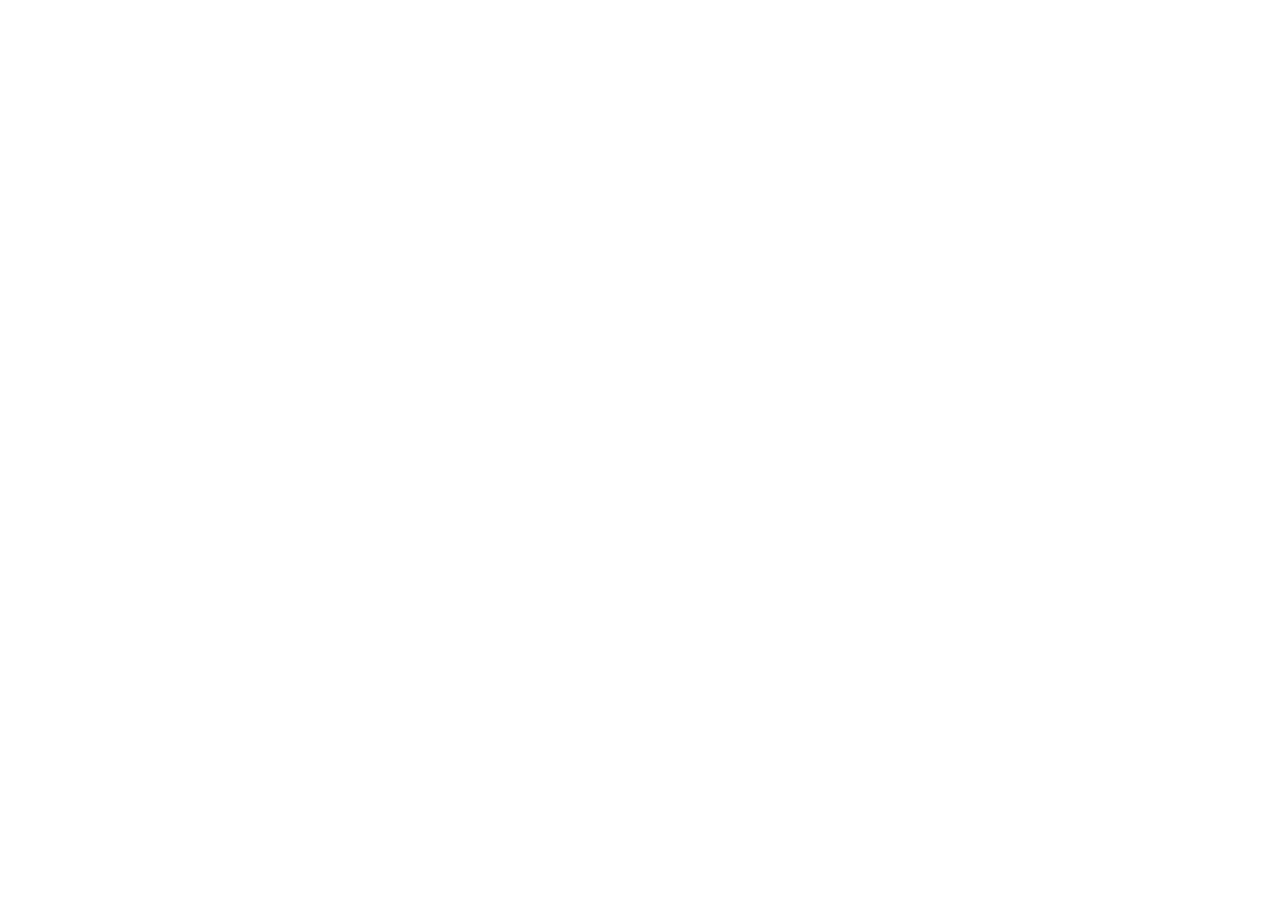
==== admin/index.html @ 23805970 "Initial code commit" ====
<!DOCTYPE html>
<html>
<head>
  <meta charset="utf-8" />
  <meta name="viewport" content="width=device-width, initial-scale=1.0" />
  <title>Content Manager</title>
  <script src="https://identity.netlify.com/v1/netlify-identity-widget.js"></script>
</head>
<body>
  <script src="https://unpkg.com/decap-cms@^3.0.0/dist/decap-cms.js"></script>
</body>
</html>
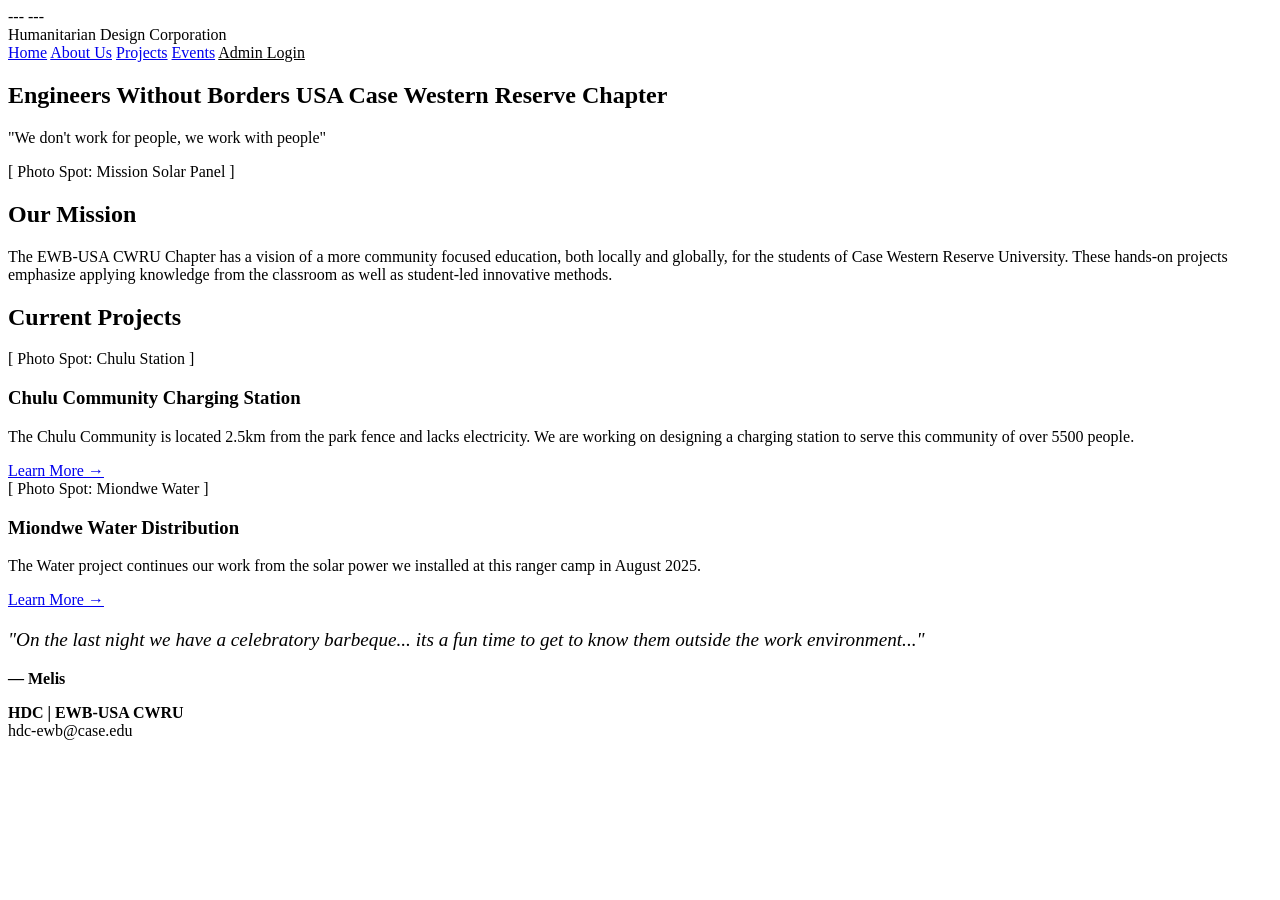
==== commit 4267983e: "Correcting folder organization" ====
--- a/admin/index.html
+++ b/admin/index.html
@@ -1,12 +1,95 @@
+---
+---
 <!DOCTYPE html>
-<html>
+<html lang="en">
 <head>
-  <meta charset="utf-8" />
-  <meta name="viewport" content="width=device-width, initial-scale=1.0" />
-  <title>Content Manager</title>
-  <script src="https://identity.netlify.com/v1/netlify-identity-widget.js"></script>
+  <meta charset="UTF-8">
+  <meta name="viewport" content="width=device-width, initial-scale=1.0">
+  <title>EWB-USA CWRU Chapter</title>
+  <link rel="stylesheet" href="/assets/css/style.css">
 </head>
 <body>
-  <script src="https://unpkg.com/decap-cms@^3.0.0/dist/decap-cms.js"></script>
+
+  <!-- Header / Navigation -->
+  <header>
+    <div class="logo-container">
+      <!-- Upload Logo to assets/images/logo.png -->
+      <img src="/assets/images/logo.png" alt="Humanitarian Design Corporation Logo" onerror="this.style.display='none'">
+      <div class="logo-text">Humanitarian Design Corporation</div>
+    </div>
+    <nav>
+      <a href="/">Home</a>
+      <a href="/about/">About Us</a>
+      <a href="/projects/">Projects</a>
+      <a href="/events/">Events</a>
+      <a href="/admin/" style="color: var(--ewb-blue);">Admin Login</a>
+    </nav>
+  </header>
+
+  <!-- Hero Section -->
+  <section class="hero">
+    <div class="hero-text">
+      <h1>Engineers Without Borders USA Case Western Reserve Chapter</h1>
+      <p>"We don't work for people, we work with people"</p>
+    </div>
+    <div class="hero-img">
+      <!-- Replace background in CSS or place image tag here -->
+      <img src="/assets/images/hero-group.jpg" alt="Chapter Team" style="width:100%; height:100%; object-fit:cover;" onerror="this.style.display='none'">
+    </div>
+  </section>
+
+  <!-- Our Mission Section -->
+  <section class="section">
+    <div class="grid-2" style="align-items: center;">
+      <div class="card-img-placeholder">
+        <span>[ Photo Spot: Mission Solar Panel ]</span>
+      </div>
+      <div>
+        <h2 style="color: var(--ewb-green);">Our Mission</h2>
+        <p>The EWB-USA CWRU Chapter has a vision of a more community focused education, both locally and globally, for the students of Case Western Reserve University. These hands-on projects emphasize applying knowledge from the classroom as well as student-led innovative methods.</p>
+      </div>
+    </div>
+  </section>
+
+  <!-- Current Projects Grid -->
+  <section class="section">
+    <h2 class="section-title">Current Projects</h2>
+    <div class="grid-2">
+      
+      <div class="card">
+        <div class="card-img-placeholder">
+          <span>[ Photo Spot: Chulu Station ]</span>
+        </div>
+        <h3>Chulu Community Charging Station</h3>
+        <p>The Chulu Community is located 2.5km from the park fence and lacks electricity. We are working on designing a charging station to serve this community of over 5500 people.</p>
+        <a href="/projects/chulu/" class="btn-learn">Learn More &rarr;</a>
+      </div>
+
+      <div class="card">
+        <div class="card-img-placeholder">
+          <span>[ Photo Spot: Miondwe Water ]</span>
+        </div>
+        <h3>Miondwe Water Distribution</h3>
+        <p>The Water project continues our work from the solar power we installed at this ranger camp in August 2025.</p>
+        <a href="/projects/miondwe/" class="btn-learn">Learn More &rarr;</a>
+      </div>
+
+    </div>
+  </section>
+
+  <!-- Member Quote Carousel/Section -->
+  <section class="section">
+    <div class="quote-section">
+      <p style="font-size: 1.2rem; font-style: italic;">"On the last night we have a celebratory barbeque... its a fun time to get to know them outside the work environment..."</p>
+      <p style="font-weight: bold; margin-top: 0.5rem;">— Melis</p>
+    </div>
+  </section>
+
+  <!-- Footer -->
+  <footer>
+    <div style="font-weight: bold; color: var(--ewb-blue);">HDC | EWB-USA CWRU</div>
+    <div>hdc-ewb@case.edu</div>
+  </footer>
+
 </body>
 </html>
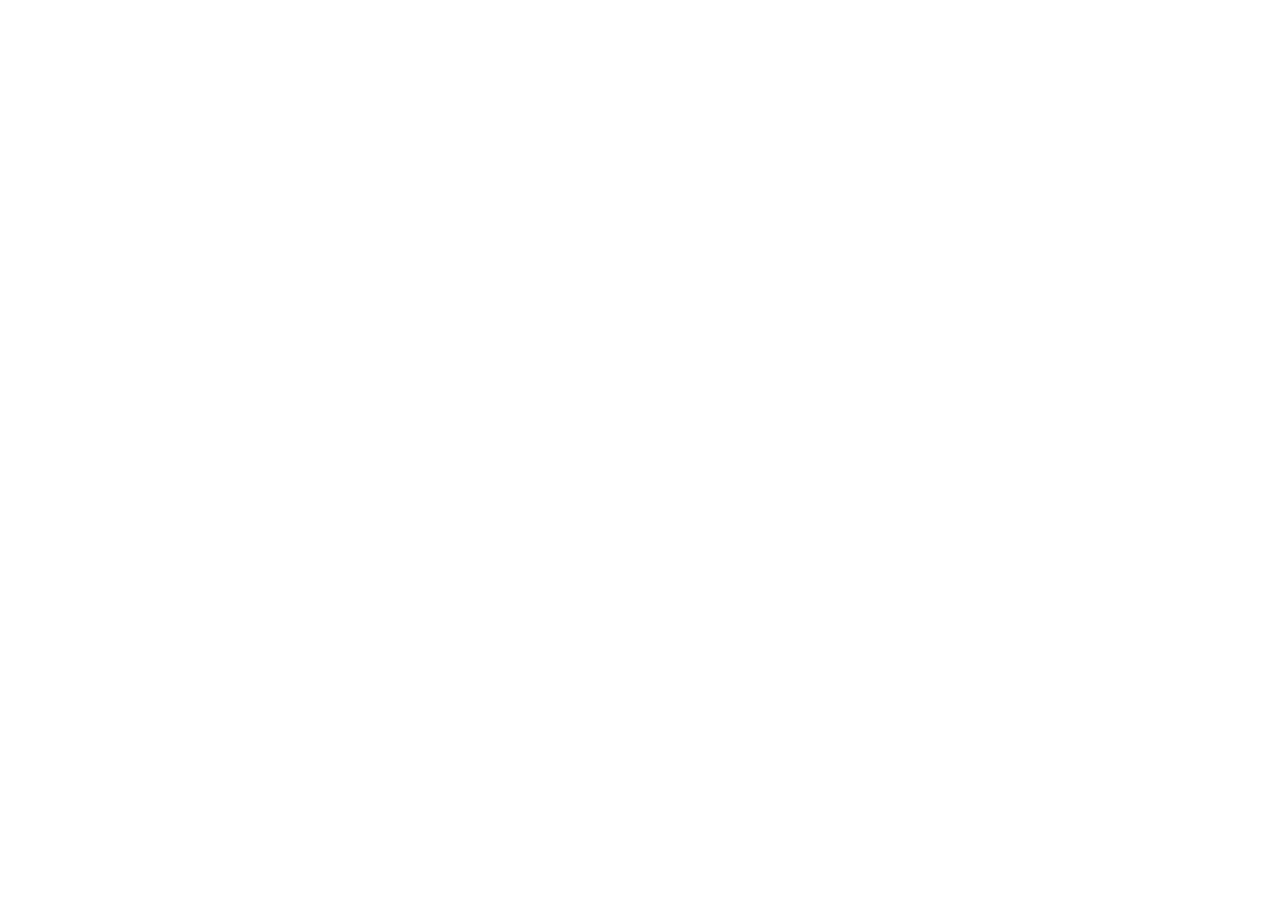
==== commit 22d8b915: "Fix organization" ====
--- a/admin/index.html
+++ b/admin/index.html
@@ -1,95 +1,14 @@
----
----
 <!DOCTYPE html>
-<html lang="en">
+<html>
 <head>
-  <meta charset="UTF-8">
-  <meta name="viewport" content="width=device-width, initial-scale=1.0">
-  <title>EWB-USA CWRU Chapter</title>
-  <link rel="stylesheet" href="/assets/css/style.css">
+  <meta charset="utf-8" />
+  <meta name="viewport" content="width=device-width, initial-scale=1.0" />
+  <title>Content Manager | HDC EWB-USA CWRU</title>
+  <!-- Netlify Identity Widget for authentication -->
+  <script src="https://identity.netlify.com/v1/netlify-identity-widget.js"></script>
 </head>
 <body>
-
-  <!-- Header / Navigation -->
-  <header>
-    <div class="logo-container">
-      <!-- Upload Logo to assets/images/logo.png -->
-      <img src="/assets/images/logo.png" alt="Humanitarian Design Corporation Logo" onerror="this.style.display='none'">
-      <div class="logo-text">Humanitarian Design Corporation</div>
-    </div>
-    <nav>
-      <a href="/">Home</a>
-      <a href="/about/">About Us</a>
-      <a href="/projects/">Projects</a>
-      <a href="/events/">Events</a>
-      <a href="/admin/" style="color: var(--ewb-blue);">Admin Login</a>
-    </nav>
-  </header>
-
-  <!-- Hero Section -->
-  <section class="hero">
-    <div class="hero-text">
-      <h1>Engineers Without Borders USA Case Western Reserve Chapter</h1>
-      <p>"We don't work for people, we work with people"</p>
-    </div>
-    <div class="hero-img">
-      <!-- Replace background in CSS or place image tag here -->
-      <img src="/assets/images/hero-group.jpg" alt="Chapter Team" style="width:100%; height:100%; object-fit:cover;" onerror="this.style.display='none'">
-    </div>
-  </section>
-
-  <!-- Our Mission Section -->
-  <section class="section">
-    <div class="grid-2" style="align-items: center;">
-      <div class="card-img-placeholder">
-        <span>[ Photo Spot: Mission Solar Panel ]</span>
-      </div>
-      <div>
-        <h2 style="color: var(--ewb-green);">Our Mission</h2>
-        <p>The EWB-USA CWRU Chapter has a vision of a more community focused education, both locally and globally, for the students of Case Western Reserve University. These hands-on projects emphasize applying knowledge from the classroom as well as student-led innovative methods.</p>
-      </div>
-    </div>
-  </section>
-
-  <!-- Current Projects Grid -->
-  <section class="section">
-    <h2 class="section-title">Current Projects</h2>
-    <div class="grid-2">
-      
-      <div class="card">
-        <div class="card-img-placeholder">
-          <span>[ Photo Spot: Chulu Station ]</span>
-        </div>
-        <h3>Chulu Community Charging Station</h3>
-        <p>The Chulu Community is located 2.5km from the park fence and lacks electricity. We are working on designing a charging station to serve this community of over 5500 people.</p>
-        <a href="/projects/chulu/" class="btn-learn">Learn More &rarr;</a>
-      </div>
-
-      <div class="card">
-        <div class="card-img-placeholder">
-          <span>[ Photo Spot: Miondwe Water ]</span>
-        </div>
-        <h3>Miondwe Water Distribution</h3>
-        <p>The Water project continues our work from the solar power we installed at this ranger camp in August 2025.</p>
-        <a href="/projects/miondwe/" class="btn-learn">Learn More &rarr;</a>
-      </div>
-
-    </div>
-  </section>
-
-  <!-- Member Quote Carousel/Section -->
-  <section class="section">
-    <div class="quote-section">
-      <p style="font-size: 1.2rem; font-style: italic;">"On the last night we have a celebratory barbeque... its a fun time to get to know them outside the work environment..."</p>
-      <p style="font-weight: bold; margin-top: 0.5rem;">— Melis</p>
-    </div>
-  </section>
-
-  <!-- Footer -->
-  <footer>
-    <div style="font-weight: bold; color: var(--ewb-blue);">HDC | EWB-USA CWRU</div>
-    <div>hdc-ewb@case.edu</div>
-  </footer>
-
+  <!-- Decap CMS Core App -->
+  <script src="https://unpkg.com/decap-cms@^3.0.0/dist/decap-cms.js"></script>
 </body>
 </html>
